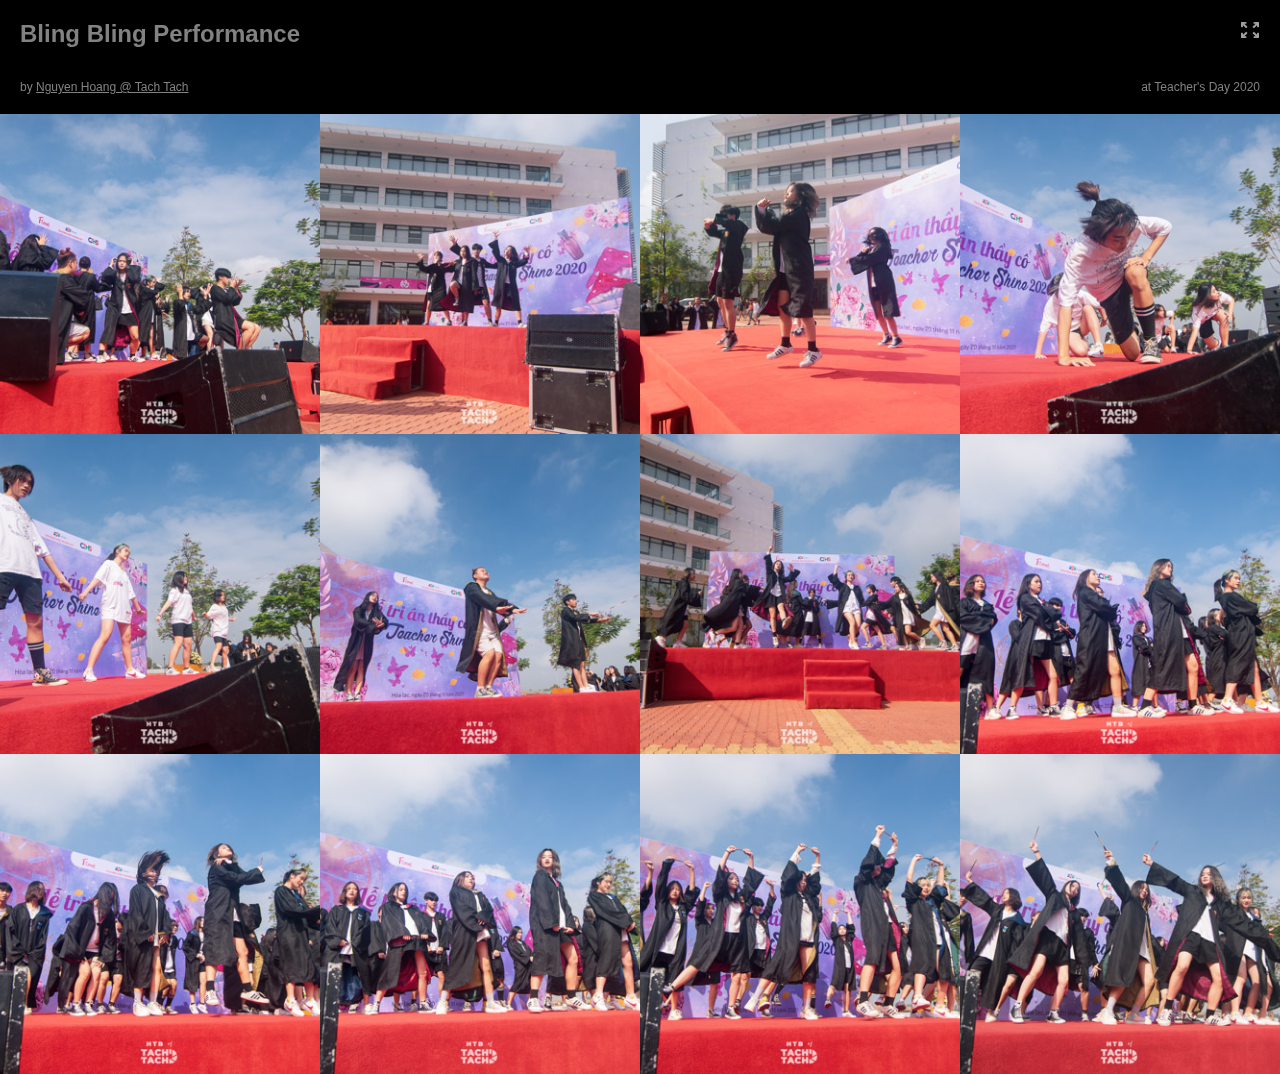
==== blingbling/teachersday2020/index.html @ 157ce163 "Add files via upload" ====
<!DOCTYPE html>
<!--[if lt IE 7]>      <html class="no-js lt-ie9 lt-ie8 lt-ie7" xmlns:lr="http://adobe.com/lrg/0.0"> <![endif]-->
<!--[if IE 7]>         <html class="no-js lt-ie9 lt-ie8" xmlns:lr="http://adobe.com/lrg/0.0"> <![endif]-->
<!--[if IE 8]>         <html class="no-js lt-ie9" xmlns:lr="http://adobe.com/lrg/0.0"> <![endif]-->
<!--[if gt IE 8]><!--> <html class="no-js" xmlns:lr="http://adobe.com/lrg/0.0"> <!--<![endif]-->
    <head>
        <meta charset="utf-8">
        <meta http-equiv="X-UA-Compatible" content="IE=edge">
        <title>Bling Bling Performance </title>
        <meta name="description" content="">
        <meta name="viewport" content="width=device-width, initial-scale=1">
        <link rel="stylesheet" type="text/css" href="assets/css/normalize.css">
        <link rel="stylesheet" type="text/css" href="assets/css/main.css">
        <link rel="stylesheet" type="text/css" media="screen" title="Custom Settings" href="assets/css/custom.css" >
        <script src="assets/js/libs/modernizr.custom.23122.js"></script>
    </head>
    <body class="has-header" data-pagination-style="scroll">
                        <header class="is-fixed">
            <div class="background"></div>
            <div class="meta-left">
                <p id="galleryTitle" class="title">Bling Bling Performance </p>
                                <p id="galleryAuthor" class="author">by <a id="galleryAuthorURL" href="https://www.instagram.com/hoangthebossofficial/" target="_blank">Nguyen Hoang @ Tach Tach</a></p>
                            </div>
            <div class="meta-right">
                <p class="extra" id="galleryExtra">at Teacher's Day 2020</p>
            </div>
            <div id="buttonFullscreen" title="Fullscreen Mode">
                <div class="icon">
                    <svg version="1.1" id="svgIconFullscreen" xmlns="http://www.w3.org/2000/svg" xmlns:xlink="http://www.w3.org/1999/xlink" x="0px" y="0px" viewBox="0 0 18 16" style="enable-background:new 0 0 18 16;" xml:space="preserve">
                    <g>
                        <path class="custom-colorable" d="M5.3871,9.95599C5.19136,9.76858,4.99176,9.85763,4.79376,10.0472l-2.86173,2.74138v-1.55466
                            c0-0.25257-0.21387-0.45733-0.47767-0.45733H0.47767C0.21387,10.7766,0,10.98136,0,11.23393v3.37367v0.93511
                            C0,15.79524,0.21387,16,0.47767,16h0.97668h3.5238c0.26377,0,0.47764-0.20476,0.47764-0.45729v-0.93511
                            c0-0.25254-0.21387-0.45733-0.47764-0.45733H3.34554l2.86694-2.7451c0.198-0.18957,0.30914-0.44923,0.11342-0.63664L5.3871,9.95599
                            z"/>
                        <path class="custom-colorable" d="M17.52233,10.7766h-0.97672c-0.26377,0-0.47764,0.20476-0.47764,0.45733v1.55466l-2.86172-2.74138
                            c-0.198-0.18957-0.39764-0.27862-0.59335-0.09121l-0.93879,0.81254c-0.19575,0.18741-0.08458,0.44707,0.11342,0.63664
                            l2.8669,2.7451h-1.63258c-0.26377,0-0.47764,0.20479-0.47764,0.45733v0.93511c0,0.25254,0.21387,0.45729,0.47764,0.45729h3.52376
                            h0.97672C17.7861,16,18,15.79524,18,15.54271v-0.93511v-3.37367C18,10.98136,17.7861,10.7766,17.52233,10.7766z"/>
                        <path class="custom-colorable" d="M3.34554,1.84973h1.63262c0.26377,0,0.47764-0.20479,0.47764-0.45733V0.45733C5.45579,0.20476,5.24193,0,4.97815,0h-3.5238
                            H0.47767C0.21387,0,0,0.20476,0,0.45733v0.93508v3.3737C0,5.01864,0.21387,5.2234,0.47767,5.2234h0.97668
                            c0.26381,0,0.47767-0.20476,0.47767-0.45729V3.21142L4.79376,5.9528c0.198,0.18957,0.3976,0.27862,0.59335,0.09121l0.93879-0.81254
                            C6.52161,5.04409,6.41048,4.7844,6.21247,4.59483L3.34554,1.84973z"/>
                        <path class="custom-colorable" d="M17.52233,0h-0.97672h-3.52376c-0.26377,0-0.47764,0.20476-0.47764,0.45733v0.93508
                            c0,0.25254,0.21387,0.45733,0.47764,0.45733h1.63258l-2.8669,2.7451c-0.19801,0.18957-0.30917,0.44926-0.11342,0.63663
                            l0.93879,0.81254c0.19571,0.18741,0.39535,0.09836,0.59335-0.09121l2.86172-2.74138V4.7661
                            c0,0.25254,0.21387,0.45729,0.47764,0.45729h0.97672C17.7861,5.2234,18,5.01864,18,4.7661v-3.3737V0.45733
                            C18,0.20476,17.7861,0,17.52233,0z"/>
                    </g>
                    </svg>
                </div>
            </div>
        </header>
                <div id="thumbnailContainer">
            <div class="thumbnails thumbnail-size-lg"></div>
        </div>
        <div id="loupeContainer" class="show-corners">
            <div class="background"></div>
            <div class="image-container"></div>
            <div class="side-navigation">
                <div class="hotspot" id="hotspotPrevLoupe">
                    <div class="button" id="buttonPrevSideLoupe">
                        <svg version="1.1" baseProfile="basic" id="svgIconPrevSideLoupe" xmlns="http://www.w3.org/2000/svg" xmlns:xlink="http://www.w3.org/1999/xlink" x="0px" y="0px" width="50px" height="50px" viewBox="0 0 50 50" xml:space="preserve">
                            <path class="icon custom-colorable" fill="#231F20" d="M0,0l0,50h50V0L0,0z M18.49,25.05l9.707-9.264c0.418-0.399,1.093-0.403,1.506-0.008l1.498,1.43 c0.414,0.395,0.41,1.039-0.009,1.438l-6.765,6.456l6.613,6.31c0.411,0.392,0.414,1.024,0.008,1.412l-1.471,1.404 c-0.406,0.387-1.069,0.384-1.479-0.008l-6.612-6.311L18.49,25.05z"/>
                        </svg>
                    </div>
                </div>
                <div class="hotspot" id="hotspotNextLoupe">
                    <div class="button" id="buttonNextSideLoupe">
                        <svg version="1.1" baseProfile="basic" id="svgIconNextSideLoupe" xmlns="http://www.w3.org/2000/svg" xmlns:xlink="http://www.w3.org/1999/xlink" x="0px" y="0px" width="50px" height="50px" viewBox="0 0 50 50" xml:space="preserve">
                            <path class="icon custom-colorable" fill="#231F20" d="M0,0v50h50V0H0z M28.513,27.909l-6.612,6.311c-0.411,0.392-1.073,0.395-1.479,0.008l-1.471-1.404 c-0.406-0.388-0.402-1.02,0.008-1.412l6.613-6.31l-6.765-6.456c-0.419-0.399-0.422-1.043-0.009-1.438l1.498-1.43 c0.414-0.395,1.088-0.391,1.506,0.008l9.707,9.264L28.513,27.909z"/>
                        </svg>
                    </div>
                </div>
            </div>
            <div class="info-container">
                <div id="loupeMeta"></div>
                <ul class="lateral-nav">
                    <li id="buttonPrev">
                        <svg version="1.1" id="svgIconPrevLoupe" xmlns="http://www.w3.org/2000/svg" xmlns:xlink="http://www.w3.org/1999/xlink" x="0px" y="0px" viewBox="0 0 45 45" style="enable-background:new 0 0 45 45;" xml:space="preserve">
                            <style type="text/css">
                                .st0{fill-rule:evenodd;clip-rule:evenodd;fill:#231F20;}
                            </style>
                            <path class="icon custom-colorable" d="M25.20105,14.76864l-8.2004,7.773l2.5314,2.3992l5.5858,5.2952c0.3469,0.3289,0.9064,0.3318,1.2497,0.0065
                                l1.2431-1.1783c0.3429-0.3252,0.3398-0.8555-0.0071-1.1846l-5.5864-5.2948l5.7149-5.4171c0.3535-0.3349,0.3568-0.875,0.0074-1.2063
                                l-1.2657-1.1995C26.12435,14.43064,25.55435,14.43354,25.20105,14.76864z"/>
                        </svg>
                    </li>
                    <li class="count"><span id="countCurrent"></span> of <span id="countTotal"></span></li>
                    <li id="buttonNext">
                        <svg version="1.1" id="svgIconNextLoupe" xmlns="http://www.w3.org/2000/svg" xmlns:xlink="http://www.w3.org/1999/xlink" x="0px" y="0px" viewBox="0 0 45 45" style="enable-background:new 0 0 45 45;" xml:space="preserve">
                            <style type="text/css">
                                .st0{fill-rule:evenodd;clip-rule:evenodd;fill:#231F20;}
                            </style>
                            <path class="icon custom-colorable" d="M19.79895,14.76864l8.2004,7.773l-2.5314,2.3992l-5.5858,5.2952c-0.3469,0.3289-0.9064,0.3318-1.2497,0.0065
                                l-1.2431-1.1783c-0.3429-0.3252-0.3398-0.8555,0.0071-1.1846l5.5864-5.2948l-5.7149-5.4171
                                c-0.3535-0.3349-0.3568-0.875-0.0074-1.2063l1.2657-1.1995C18.87565,14.43064,19.44565,14.43354,19.79895,14.76864z"/>
                        </svg>
                    </li>
                </ul>
            </div>
            <div id="loupeCloseButton">
                <svg version="1.1" id="svgIconLoupeClose" xmlns="http://www.w3.org/2000/svg" xmlns:xlink="http://www.w3.org/1999/xlink" x="0px" y="0px"
                     viewBox="0 0 45 45" style="enable-background:new 0 0 45 45;" xml:space="preserve">
                    <path class="shape-x custom-colorable" d="M14.77881,17.30074l5.212,5.2222l-5.0831,5.0924c-0.3476,0.3484-0.5746,0.7624-0.2308,1.1067l1.5682,1.4763
                        c0.3436,0.3443,0.8045,0.2596,1.1521-0.0886l5.0825-5.093l5.2119,5.222c0.3536,0.3547,0.9244,0.3578,1.2741,0.0073l1.2677-1.27
                        c0.3497-0.3507,0.3465-0.9224-0.0071-1.2768l-5.2119-5.2221l5.0828-5.0925c0.3475-0.3485,0.5429-0.8259,0.1994-1.1702
                        l-1.6474-1.4921c-0.3438-0.3443-0.6936-0.1803-1.0411,0.1679l-5.0828,5.0929l-5.212-5.222
                        c-0.3537-0.3546-0.9241-0.3577-1.2742-0.007l-1.2672,1.2698C14.42171,16.37464,14.42491,16.94624,14.77881,17.30074z"/>
                </svg>
            </div>
        </div>
        <script type="text/javascript">
            var LR = LR || {};
            LR.images = [                                                                                        {"id": "98283", "exportFilename": "_HTB2543", "title": "", "caption" : ""},
                         {"id": "98289", "exportFilename": "_HTB2549", "title": "", "caption" : ""},
                         {"id": "98293", "exportFilename": "_HTB2553", "title": "", "caption" : ""},
                         {"id": "98327", "exportFilename": "_HTB2587", "title": "", "caption" : ""},
                         {"id": "98341", "exportFilename": "_HTB2601", "title": "", "caption" : ""},
                         {"id": "98372", "exportFilename": "_HTB2632", "title": "", "caption" : ""},
                         {"id": "98396", "exportFilename": "_HTB2656", "title": "", "caption" : ""},
                         {"id": "98397", "exportFilename": "_HTB2657", "title": "", "caption" : ""},
                         {"id": "98404", "exportFilename": "_HTB2664", "title": "", "caption" : ""},
                         {"id": "98411", "exportFilename": "_HTB2671", "title": "", "caption" : ""},
                         {"id": "98418", "exportFilename": "_HTB2678", "title": "", "caption" : ""},
                         {"id": "98433", "exportFilename": "_HTB2693", "title": "", "caption" : ""},
                         {"id": "98439", "exportFilename": "_HTB2699", "title": "", "caption" : ""},
                         {"id": "98449", "exportFilename": "_HTB2709", "title": "", "caption" : ""},
                         {"id": "98464", "exportFilename": "_HTB2724", "title": "", "caption" : ""},
                         {"id": "98466", "exportFilename": "_HTB2726", "title": "", "caption" : ""},
                         {"id": "98471", "exportFilename": "_HTB2731", "title": "", "caption" : ""},
                         {"id": "98481", "exportFilename": "_HTB2741", "title": "", "caption" : ""},
                                    ]        </script>
        <script src="//ajax.googleapis.com/ajax/libs/jquery/1.10.2/jquery.min.js"></script>
        <script>window.jQuery || document.write('<script src="assets/js/libs/jquery-1.10.2.min.js"><\/script>')</script>
        <script src="assets/js/main.js"></script>
    </body>
</html>
---- blingbling/teachersday2020/assets/css/main.css ----
::-moz-selection {
    text-shadow: none;
}

::selection {
    text-shadow: none;
}

img {
    vertical-align: middle;
}

.scrollbar-measure {
    width: 100px;
    height: 100px;
    overflow: scroll;
    position: absolute;
    top: -9999px;
}

html, body {
    margin: 0;
    padding: 0;
    background-color: #000000;
    font-family: sans-serif;
   -webkit-font-smoothing: antialiased; 
}

body.loupe-active {
    overflow: hidden;
}

header {
    display: none;
    position: relative;
    top: 0;
    left: 0;
    margin: 0;
    padding: 0 6px 0 0;
    width: 100%;
    height: 114px;
   -moz-box-sizing: border-box;
    box-sizing: border-box;   
    z-index: 2;

    -webkit-transition: all .2s ease-out;
    -moz-transition: all .2s ease-out;
    -ms-transition: all .2s ease-out;
    -o-transition: all .2s ease-out;
    transition: all .2s ease-out;
}

.has-header header {
    display: block;
}

header.is-fixed {
    position: fixed;
    top: 0;
    left: 0;
    width: 100%;
    z-index: 2;
}

header div.background {
    position: absolute;
    top: 0;
    left: 0;
    width: 100%;
    height: 114px;
    background-color: #000000;
    opacity: .9;
}

header div.meta-left {
    position: static;
    width: 50%;
    float: left;
    padding-left: 20px;
    padding-top: 20px;
   -moz-box-sizing: border-box;
    box-sizing: border-box; 
}

header div.meta-right {
    position: static;
    width: 50%;
    float: right;
    padding-right: 6px;
    padding-top: 6px;
   -moz-box-sizing: border-box;
    box-sizing: border-box; 
}

header p.title {
    position: relative;
    margin: 0;
    padding: 0;
    font-size: 24px;
    text-align: left;
    font-weight: bold;
   -moz-box-sizing: border-box;
    box-sizing: border-box;
    white-space: nowrap;
    overflow: hidden;
    text-overflow: ellipsis;
}

header p.author {
    position: absolute;
    bottom: 20px;
    left: 20px;
    margin: 0;
    padding: 0;
    font-size: 12px;
    text-align: left;
    white-space: nowrap;
    overflow: hidden;
    text-overflow: ellipsis;
}

header p.extra {
    position: absolute;
    bottom: 20px;
    right: 20px;
    width: 50%;
    margin: 0;
    padding: 0;
    font-size: 12px;
    text-align: right;
    white-space: nowrap;
    overflow: hidden;
    text-overflow: ellipsis;
}

header a {
    color: inherit;
}

header a:hover {
    opacity: .75;
}

.scrolled header.is-fixed {
    height: 80px;
    padding: 0px 6px 0 0;
    overflow: hidden;
}

.scrolled header.is-fixed div.meta-left {
    padding-top: 8px;
}

.scrolled header.is-fixed div.meta-right {

}

.scrolled header.is-fixed p.title {
    padding: 12px 0 0 2px;
    font-size: 18px;
}

.scrolled header.is-fixed p.author {
    margin: .25em 0 0 0;
}

#buttonFullscreen {
    position: absolute;
    top: 10px;
    right: 10px;
    display: none;
    width: 40px;
    height: 40px;
    cursor: pointer;
}

#pageNav {
    display: block;
    float: right;
    font-size: 12px;
}

#pageNav div.count {
    padding-top: 1px;
}

#pageCountCurrent,
#pageCountTotal {
    font-weight: bold;
    line-height: 40px;
}

#buttonPrevPage {
    position: relative;
    display: block;
    float: left;
    width: 40px;
    height: 40px;
    overflow: hidden;
    cursor: pointer;
}

#buttonPrevPage.disabled {
    opacity: .5;
    cursor: inherit;
}

#svgIconPrevPage {
    position: absolute;
    top: 0;
    left: 0;
    width: 45px;
    height: 45px;
}

#pageNav div.count {
    float: left;
}

#buttonNextPage {
    position: relative;
    display: block;
    float: left;
    width: 40px;
    height: 40px;
    overflow: hidden;
    cursor: pointer;
}

#buttonNextPage.disabled {
    opacity: .5;
    cursor: inherit;
}

#svgIconNextPage {
    position: absolute;
    top: 0;
    left: 0;
    width: 45px;
    height: 45px;
}

.fullscreen #buttonFullscreen {
    display: block;
}

#buttonFullscreen div.icon {
    position: absolute;
    top: 12px;
    left: 11px;
    width: 18px;
    height: 16px;
}

#svgIconFullscreen {
    position: absolute;
    top: 0px;
    left: 0px;
    width: 18px;
    height: 16px;
}

#thumbnailContainer {
    position: relative;
    padding: 0px 0px 0px 0px;
    width: 100%;
   -moz-box-sizing: border-box;
    box-sizing: border-box;
    overflow: hidden;
    font-size: 0;
}

.has-header #thumbnailContainer {
    position: relative;
    width: 100%;
   -moz-box-sizing: border-box;
    box-sizing: border-box; 
}

div.thumbnails {
    overflow: hidden;
    margin: 0 auto;
   -moz-box-sizing: border-box;
    box-sizing: border-box;  
}

div.thumbnail {
    position: relative;
    display:block;
    float: left;
    width: 20%;
    height: 20%;
    padding-bottom: 20%;
   -moz-box-sizing: border-box;
    box-sizing: border-box;
    cursor: pointer;
    background-size: cover;
    background-position: 50% 50%;

   -webkit-transition: all .1s ease-in;
   -moz-transition: all .1s ease-in;
   -ms-transition: all .1s ease-in;
   -o-transition: all .1s ease-in;
    transition: all .1s ease-in; 
}

div.thumbnail:hover {
   -moz-box-shadow: inset 0 0 100px rgba(0, 0, 0, .4);  
   -webkit-box-shadow: inset 0 0 100px rgba(0, 0, 0, .4);   
    box-shadow: inset 0 0 100px rgba(0, 0, 0, .4);

   -webkit-transition: all .1s ease-out;
   -moz-transition: all .1s ease-out;
   -ms-transition: all .1s ease-out;
   -o-transition: all .1s ease-out;
    transition: all .1s ease-out;  
}

.thumbnail-size-sm div.thumbnail {
    width: 12.5%;
    height: 12.5%;
    padding-bottom: 12.5%;
}

.thumbnail-size-md div.thumbnail {
    width: 20%;
    height: 20%;
    padding-bottom: 20%;
}

.thumbnail-size-lg div.thumbnail {
    width: 25%;
    height: 25%;
    padding-bottom: 25%;
}

div.thumbnail div.image-container {
    display: table;
    width: 100%;
    height: 100%;
}

div.thumbnail div.image-container div.image {
    display: table-cell;
    margin: 0;
    padding: 0;
    width: 100%;
    height: 100%;
   -moz-box-sizing: border-box;
    box-sizing: border-box;
    vertical-align: middle;
    text-align: center;
}

div.thumbnail img {
    display: block;
    position: absolute;
    top: 0;
    left: 0;
    width: auto;
    max-width: 100%;
    height: auto;
    max-height: 100%;
   -moz-box-sizing: border-box;
    box-sizing: border-box;
    cursor: pointer;
    border-style: solid;
}

#loupeContainer {
    display: none;
    position: fixed;
    top: 0;
    left: 0;
    padding: 45px 45px 100px 45px;
    width: 100%;
    height: 100%;
   -moz-box-sizing: border-box;
    box-sizing: border-box;
    z-index: 2;
    font-size: 12px;
    text-align: center;
}

#loupeContainer div.background {
    position: absolute;
    top: 0;
    left: 0;
    width: 100%;
    height: 100%;
}

#loupeContainer div.image-container {
    position: relative;
    display: table;
    width: 100%;
    height: 100%;
}

#loupeContainer div.corners {
    position: relative;
    display: inline-block;
}

#loupeContainer div.image-container div.image {
    display: table-cell;
    margin: 0;
    padding: 0;
    width: 100%;
    height: 100%;
   -moz-box-sizing: border-box;
    box-sizing: border-box;
    vertical-align: middle;
    text-align: center;
}

#loupeContainer img {
    width: auto;
    max-width: 100%;
    height: auto;
    max-height: 100%;
   -moz-box-sizing: border-box;
    box-sizing: border-box;
}

#loupeContainer ul {
    display: inline-block;
    margin: 0;
    padding: 0;
    list-style-type: none;
    line-height: 45px;
}

#loupeContainer div.info-container {
    position: absolute;
    left: 0;
    bottom: 0;
    width: 100%;
}

#loupeContainer div.side-navigation {
    position: absolute;
    left: 0;
    bottom: 0;
    width: 100%;
    height: 100%;
    padding: 45px 0px 100px 0px;
   -moz-box-sizing: border-box;
    box-sizing: border-box; 
}

#loupeContainer div.side-navigation div.hotspot {
    position: relative;
    width: 25%;
    height: 100%;

   -webkit-user-select: none;   
   -moz-user-select: none;
   -ms-user-select: none;
   -o-user-select: none;
    user-select: none;
}

#loupeContainer div.side-navigation div.hotspot.over {
    cursor: pointer;
}

#loupeMeta p {
    margin: 0;
    padding: 0;
}

#loupeMeta p.title {
    margin: 0 auto 5px auto;
    padding: 0;
    max-width: 80%;
    overflow: hidden;
    text-overflow: ellipsis;
    white-space: nowrap;
    font-size: 15px;
    font-weight: bold;
}

#loupeMeta p.caption {
    margin: 0 auto;
    padding: 0;
    max-width: 80%;
    height: 48px;
    overflow: hidden;
    font-size: 14px;
}

#hotspotPrevLoupe {
    float: left;
}

#hotspotPrevLoupe.disabled {
    display: none;
    position: absolute;
    top: 50%;
    left: 0;
}

#hotspotNextLoupe {
    float: right;
}

#hotspotNextLoupe.disabled {
    display: none;
}

#loupeContainer div.side-navigation div.button {
    display: block;
    width: 50px;
    height: 50px;
}

#buttonPrevSideLoupe {
    position: absolute;
    top: 50%;
    left: 0px;
    -webkit-transition: all .2s ease-out;
    -moz-transition: all .2s ease-out;
    -ms-transition: all .2s ease-out;
    -o-transition: all .2s ease-out;
    transition: all .2s ease-out;
    opacity: 0;
}

#hotspotPrevLoupe.over #buttonPrevSideLoupe {
    opacity: 1;
}

#svgIconPrevSideLoupe {
    position: absolute;
    top: 0;
    left: 0;
    width: 50px;
    height: 50px;
}

#buttonNextSideLoupe {
    position: absolute;
    top: 50%;
    right: 0px;
    -webkit-transition: all .2s ease-out;
    -moz-transition: all .2s ease-out;
    -ms-transition: all .2s ease-out;
    -o-transition: all .2s ease-out;
    transition: all .2s ease-out;
    opacity: 0;
}

#hotspotNextLoupe.over #buttonNextSideLoupe {
    opacity: 1;
}

#svgIconNextSideLoupe {
    position: absolute;
    top: 0;
    left: 0;
    width: 50px;
    height: 50px;
}

#loupeContainer li {
    display: block;
    float: left;
}

#countCurrent,
#countTotal {
    font-weight: bold;
}

#buttonPrev {
    position: relative;
    width: 45px;
    height: 45px;
    cursor: pointer;
   -webkit-user-select: none;   
   -moz-user-select: none;
   -ms-user-select: none;
   -o-user-select: none;
    user-select: none; 
}

#buttonPrev.disabled {
    opacity: .5;
    cursor: inherit;
}

#svgIconPrevLoupe {
    position: absolute;
    top: 0;
    left: 0;
    width: 45px;
    height: 45px;
}

#buttonNext {
    position: relative;
    width: 45px;
    height: 45px;
    cursor: pointer;
   -webkit-user-select: none;   
   -moz-user-select: none;
   -ms-user-select: none;
   -o-user-select: none;
    user-select: none;
}

#buttonNext.disabled {
    opacity: .5;
    cursor: inherit;
}

#svgIconNextLoupe {
    position: absolute;
    top: 0;
    left: 0;
    width: 45px;
    height: 45px;
}

#loupeCloseButton {
    position: absolute;
    top: 0;
    right: 0;
    width: 45px;
    height: 45px;
    cursor: pointer;
}

#svgIconLoupeClose {
    position: absolute;
    top: 0;
    right: 0;
    width: 45px;
    height: 45px;
}

#svgIconLoupeClose .shape-x{
    fill-rule:evenodd;
    clip-rule:evenodd;
}

.custom-colorable {
    fill: #a0a0a0;
}

@media screen and (max-width: 768px) {

    header p.title {
        font-size: 18px;
    }

    .thumbnail-size-sm div.thumbnail {
        width: 20%;
        height: 20%;
        padding-bottom: 20%;
    }

    .thumbnail-size-md div.thumbnail {
        width: 25%;
        height: 25%;
        padding-bottom: 25%;
    }

    .thumbnail-size-lg div.thumbnail {
        width: 50%;
        height: 50%;
        padding-bottom: 50%;
    }

}

@media screen and (max-width: 568px) {

    header {
        padding-bottom: 20px;
        height: auto;
        overflow: hidden;
    }

    header div.meta-left {
        padding: 20px 20px 0px 20px;
        width: 100%;
    }

    header div.meta-right {
        padding: 20px 20px 0 20px;
        width: 100%;
    }

    header p.author {
        position: relative;
        top: 0;
        left: 0;
        margin-top: 0;
    }

    header p.extra {
        position: relative;
        bottom: inherit;
        right: inherit;
        width: 100%;
        text-align: left;
        white-space: normal;
        overflow: visible;
    }

    .scrolled header.is-fixed {
        padding-bottom: 20px;
        height: auto;
        overflow: hidden;
    }

    .scrolled header.is-fixed p.title {
        padding: 12px 0 0 2px;
        font-size: 18px;
    }

    .scrolled header.is-fixed p.author {
        margin-top: .5em;
    }

    header ul.gallery-meta {
        display: none;
    }

    #pageNav {
        display: inline-block;
        float: none;
    }

    .fullscreen #buttonFullscreen {
        display: none;
    }

    #thumbnailContainer {
        padding: 5px;
    }

    div.thumbnail {
        border: 5px solid #000000;
    }

    .thumbnail-size-sm div.thumbnail {
        width: 33.3333%;
        height: 33.3333%;
        padding-bottom: 33.3333%;
    }

    .thumbnail-size-md div.thumbnail {
        width: 50%;
        height: 50%;
        padding-bottom: 50%;
    }

    .thumbnail-size-lg div.thumbnail {
        width: 100%;
        height: 100%;
        padding-bottom: 100%;
    }

}
---- blingbling/teachersday2020/assets/css/custom.css ----
html {
  background-color: #000000 !important;
  color: inherit;
}

.thumb-img {
}

#loupeContainer div.background {
  background-color: #000000 !important;
  color: inherit;
}

header div.background {
  background-color: #000000 !important;
  color: inherit;
}

.custom-colorable {
  fill: #A0A0A0 !important;
}

body {
  background-color: #000000 !important;
  color: #828282 !important;
}
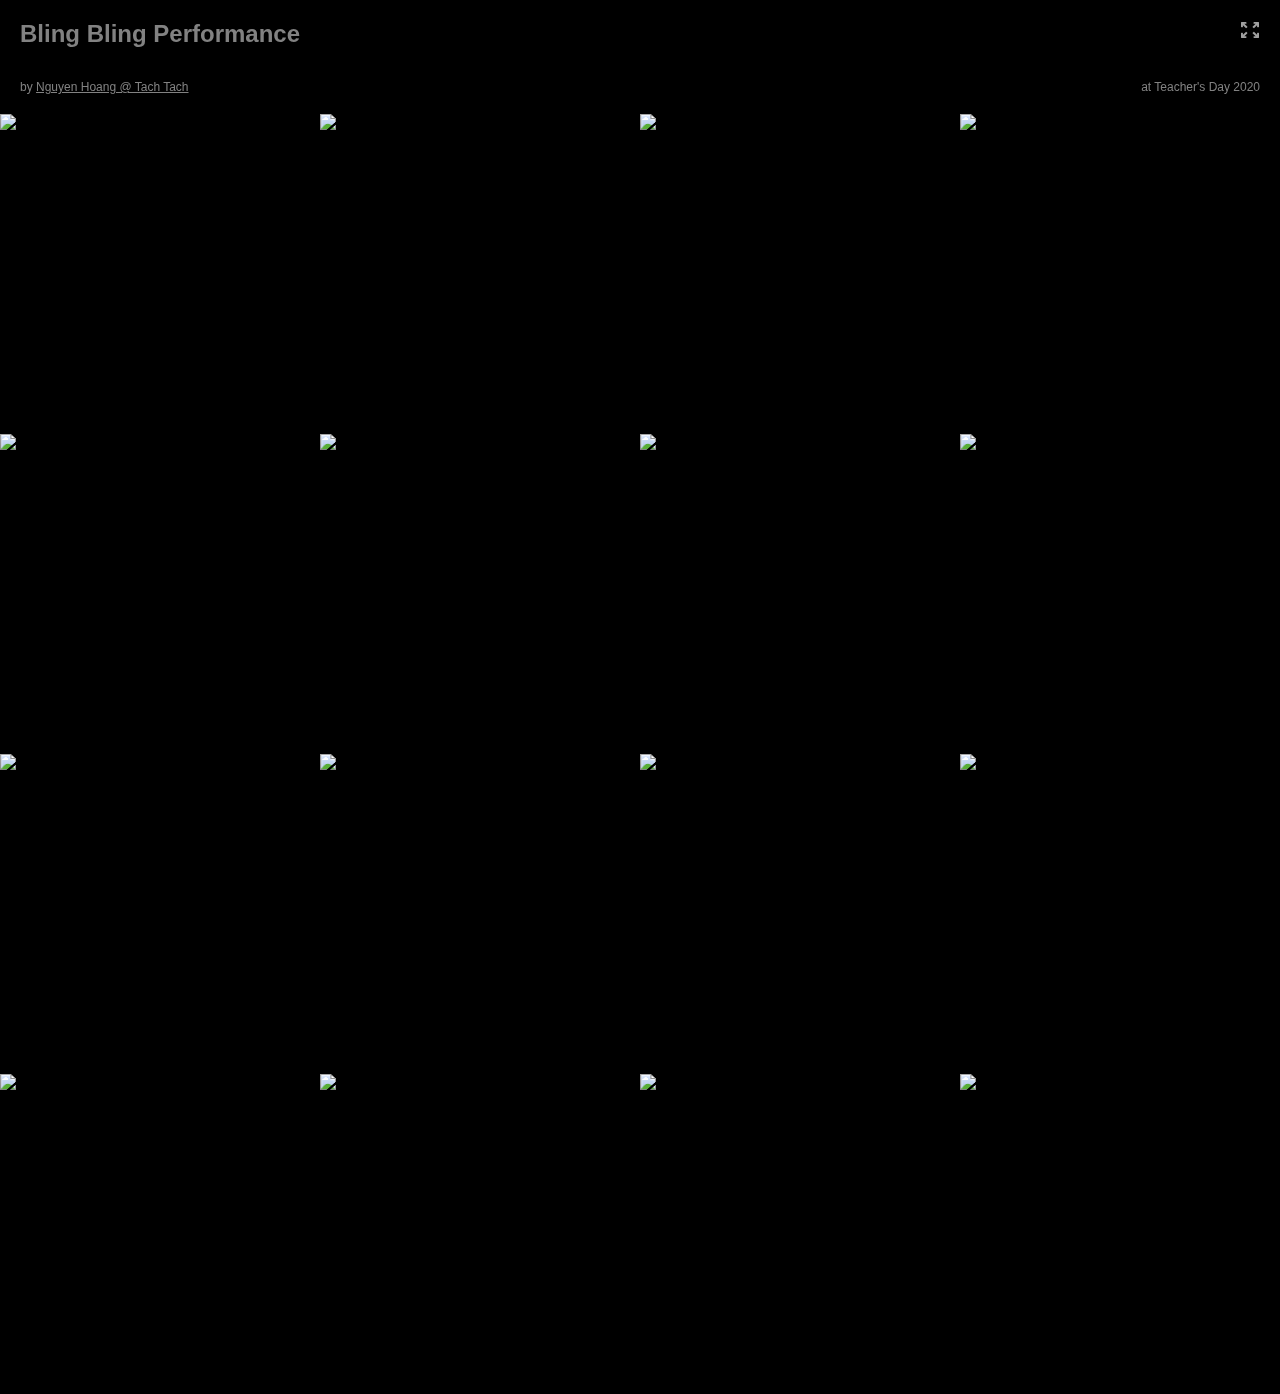
==== commit 677d55c6: "Update index.html" ====
--- a/blingbling/teachersday2020/index.html
+++ b/blingbling/teachersday2020/index.html
@@ -1,17 +1,11 @@
-<!DOCTYPE html>
-<!--[if lt IE 7]>      <html class="no-js lt-ie9 lt-ie8 lt-ie7" xmlns:lr="http://adobe.com/lrg/0.0"> <![endif]-->
-<!--[if IE 7]>         <html class="no-js lt-ie9 lt-ie8" xmlns:lr="http://adobe.com/lrg/0.0"> <![endif]-->
-<!--[if IE 8]>         <html class="no-js lt-ie9" xmlns:lr="http://adobe.com/lrg/0.0"> <![endif]-->
-<!--[if gt IE 8]><!--> <html class="no-js" xmlns:lr="http://adobe.com/lrg/0.0"> <!--<![endif]-->
+
     <head>
-        <meta charset="utf-8">
-        <meta http-equiv="X-UA-Compatible" content="IE=edge">
-        <title>Bling Bling Performance </title>
-        <meta name="description" content="">
-        <meta name="viewport" content="width=device-width, initial-scale=1">
-        <link rel="stylesheet" type="text/css" href="assets/css/normalize.css">
-        <link rel="stylesheet" type="text/css" href="assets/css/main.css">
-        <link rel="stylesheet" type="text/css" media="screen" title="Custom Settings" href="assets/css/custom.css" >
+        <title>Bling Bling Performance</title>
+        
+        <!--file từ theme bootstrap-->
+        <link rel="stylesheet" type="text/css" href="assets/css/normalize.css"></link>
+        <link rel="stylesheet" type="text/css" href="assets/css/main.css"></link>
+        <link rel="stylesheet" type="text/css" href="assets/css/custom.css"></link>
         <script src="assets/js/libs/modernizr.custom.23122.js"></script>
     </head>
     <body class="has-header" data-pagination-style="scroll">
@@ -131,8 +125,11 @@
                          {"id": "98471", "exportFilename": "_HTB2731", "title": "", "caption" : ""},
                          {"id": "98481", "exportFilename": "_HTB2741", "title": "", "caption" : ""},
                                     ]        </script>
+        
         <script src="//ajax.googleapis.com/ajax/libs/jquery/1.10.2/jquery.min.js"></script>
-        <script>window.jQuery || document.write('<script src="assets/js/libs/jquery-1.10.2.min.js"><\/script>')</script>
+        
+        <script>window.jQuery || document.write('<script src="assets/js/libs/jquery-1.10.2.min.js"><\/script>')</script> <!--load lại jquery nếu chưa bị fail-->
+        
         <script src="assets/js/main.js"></script>
     </body>
 </html>
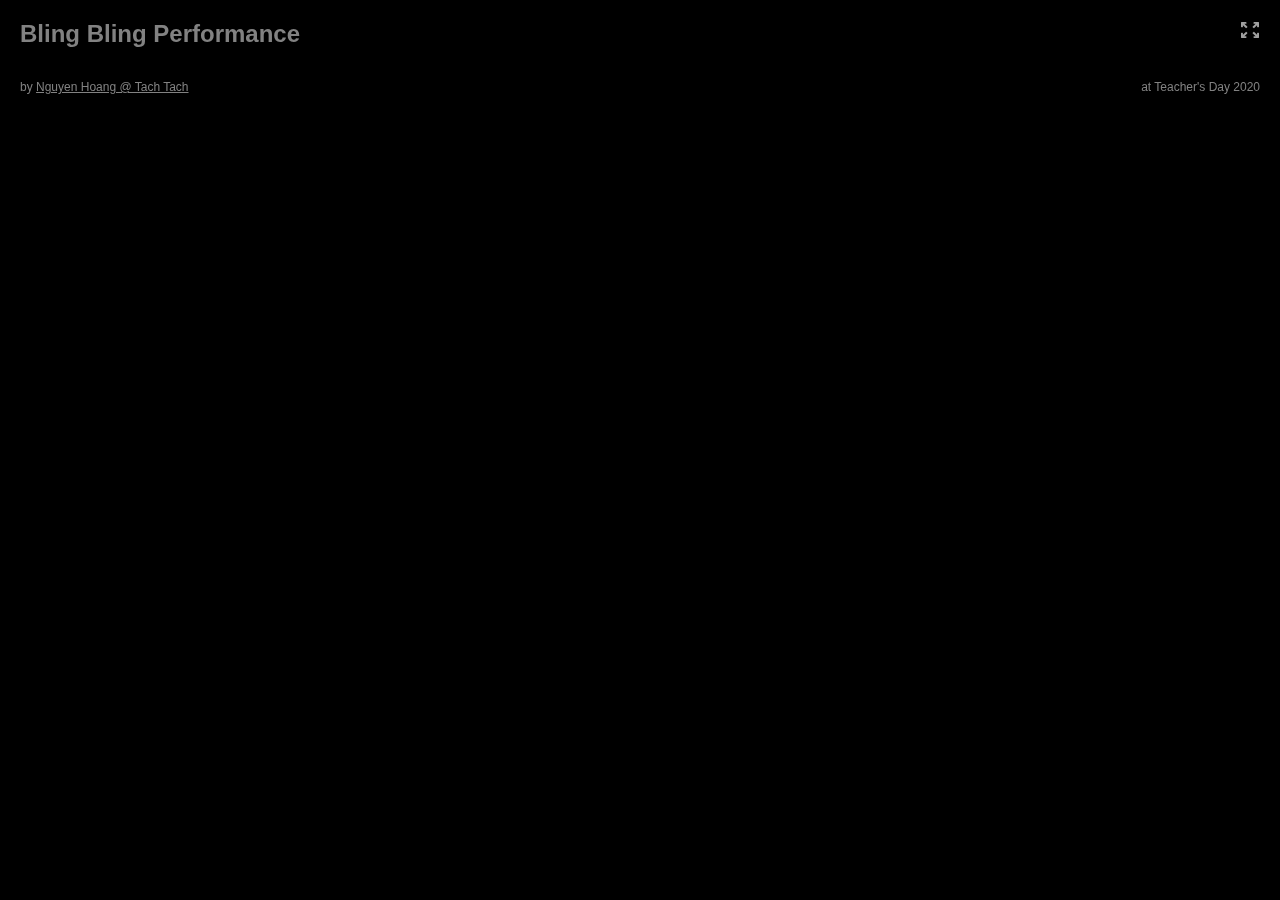
==== commit 2d6e9a7b: "Update index.html" ====
--- a/blingbling/teachersday2020/index.html
+++ b/blingbling/teachersday2020/index.html
@@ -104,27 +104,7 @@
                 </svg>
             </div>
         </div>
-        <script type="text/javascript">
-            var LR = LR || {};
-            LR.images = [                                                                                        {"id": "98283", "exportFilename": "_HTB2543", "title": "", "caption" : ""},
-                         {"id": "98289", "exportFilename": "_HTB2549", "title": "", "caption" : ""},
-                         {"id": "98293", "exportFilename": "_HTB2553", "title": "", "caption" : ""},
-                         {"id": "98327", "exportFilename": "_HTB2587", "title": "", "caption" : ""},
-                         {"id": "98341", "exportFilename": "_HTB2601", "title": "", "caption" : ""},
-                         {"id": "98372", "exportFilename": "_HTB2632", "title": "", "caption" : ""},
-                         {"id": "98396", "exportFilename": "_HTB2656", "title": "", "caption" : ""},
-                         {"id": "98397", "exportFilename": "_HTB2657", "title": "", "caption" : ""},
-                         {"id": "98404", "exportFilename": "_HTB2664", "title": "", "caption" : ""},
-                         {"id": "98411", "exportFilename": "_HTB2671", "title": "", "caption" : ""},
-                         {"id": "98418", "exportFilename": "_HTB2678", "title": "", "caption" : ""},
-                         {"id": "98433", "exportFilename": "_HTB2693", "title": "", "caption" : ""},
-                         {"id": "98439", "exportFilename": "_HTB2699", "title": "", "caption" : ""},
-                         {"id": "98449", "exportFilename": "_HTB2709", "title": "", "caption" : ""},
-                         {"id": "98464", "exportFilename": "_HTB2724", "title": "", "caption" : ""},
-                         {"id": "98466", "exportFilename": "_HTB2726", "title": "", "caption" : ""},
-                         {"id": "98471", "exportFilename": "_HTB2731", "title": "", "caption" : ""},
-                         {"id": "98481", "exportFilename": "_HTB2741", "title": "", "caption" : ""},
-                                    ]        </script>
+        
         
         <script src="//ajax.googleapis.com/ajax/libs/jquery/1.10.2/jquery.min.js"></script>
         
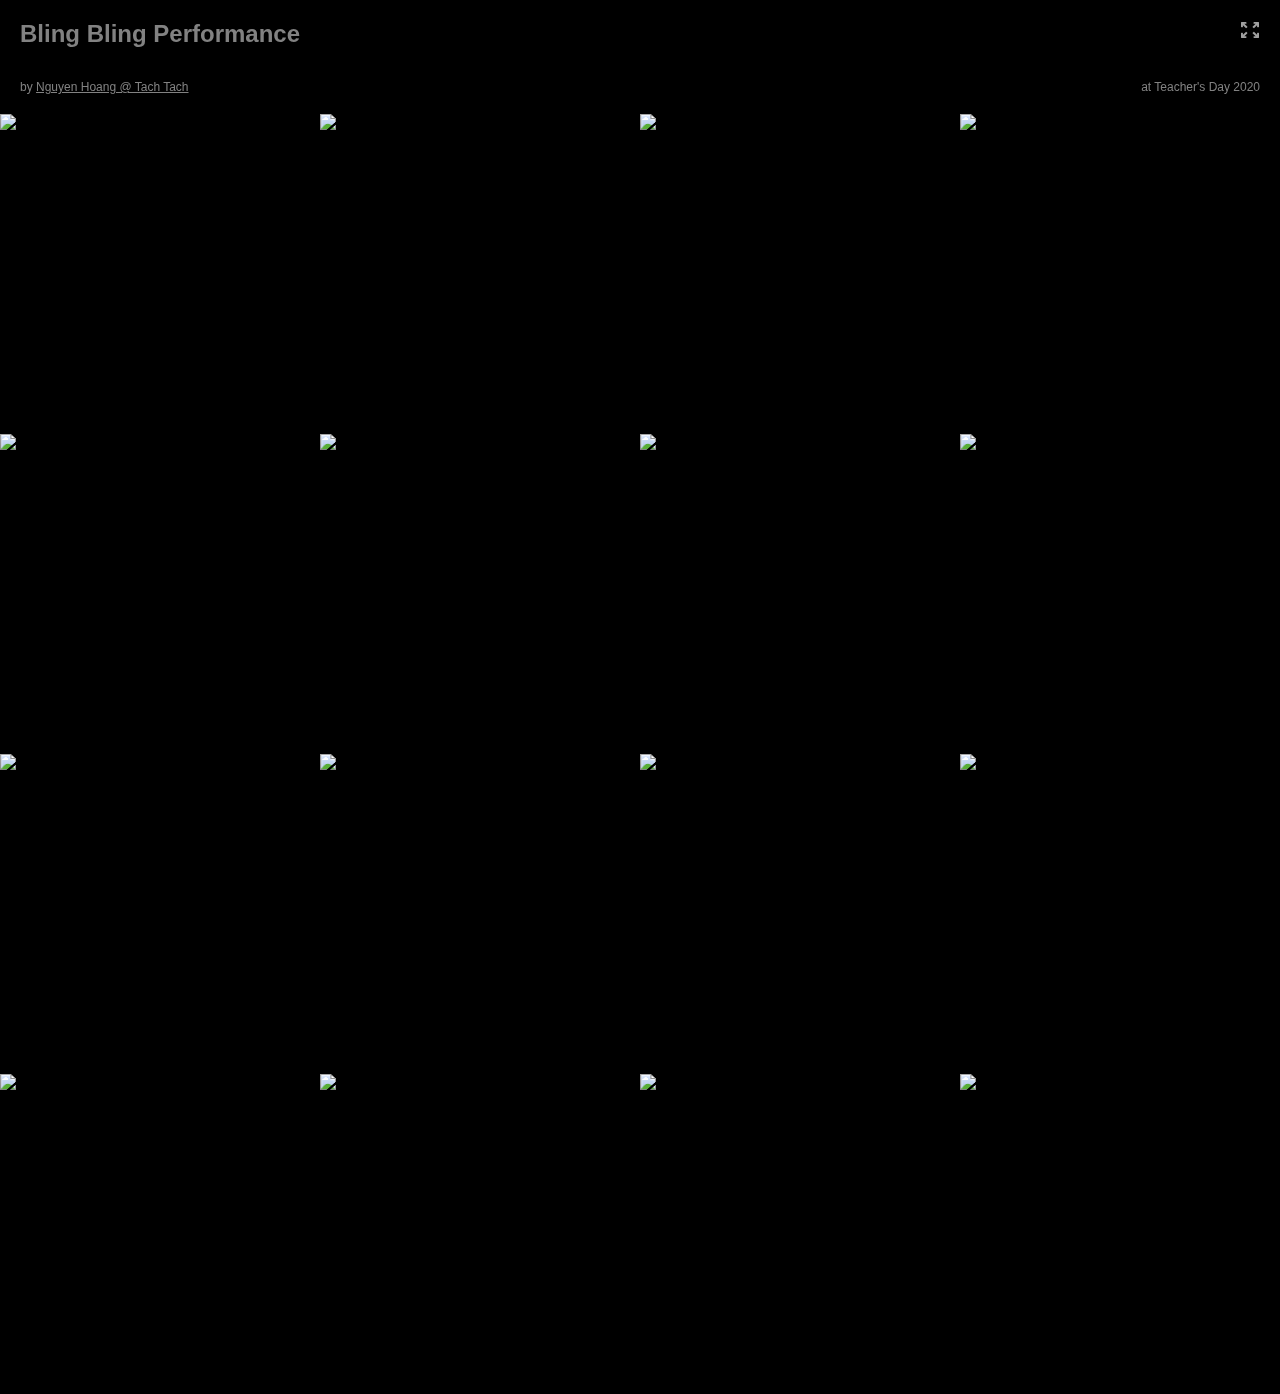
==== commit 4d458d80: "Update index.html" ====
--- a/blingbling/teachersday2020/index.html
+++ b/blingbling/teachersday2020/index.html
@@ -15,9 +15,11 @@
                 <p id="galleryTitle" class="title">Bling Bling Performance </p>
                                 <p id="galleryAuthor" class="author">by <a id="galleryAuthorURL" href="https://www.instagram.com/hoangthebossofficial/" target="_blank">Nguyen Hoang @ Tach Tach</a></p>
                             </div>
+                            
             <div class="meta-right">
                 <p class="extra" id="galleryExtra">at Teacher's Day 2020</p>
             </div>
+                            
             <div id="buttonFullscreen" title="Fullscreen Mode">
                 <div class="icon">
                     <svg version="1.1" id="svgIconFullscreen" xmlns="http://www.w3.org/2000/svg" xmlns:xlink="http://www.w3.org/1999/xlink" x="0px" y="0px" viewBox="0 0 18 16" style="enable-background:new 0 0 18 16;" xml:space="preserve">
@@ -86,6 +88,7 @@
                             <style type="text/css">
                                 .st0{fill-rule:evenodd;clip-rule:evenodd;fill:#231F20;}
                             </style>
+                            <--evenodd là để fill file svg-->
                             <path class="icon custom-colorable" d="M19.79895,14.76864l8.2004,7.773l-2.5314,2.3992l-5.5858,5.2952c-0.3469,0.3289-0.9064,0.3318-1.2497,0.0065
                                 l-1.2431-1.1783c-0.3429-0.3252-0.3398-0.8555,0.0071-1.1846l5.5864-5.2948l-5.7149-5.4171
                                 c-0.3535-0.3349-0.3568-0.875-0.0074-1.2063l1.2657-1.1995C18.87565,14.43064,19.44565,14.43354,19.79895,14.76864z"/>
@@ -105,6 +108,27 @@
             </div>
         </div>
         
+        <script type="text/javascript">
+            var LR = LR || {};
+            LR.images = [                                                                                        {"id": "98283", "exportFilename": "_HTB2543", "title": "", "caption" : ""},
+                         {"id": "98289", "exportFilename": "_HTB2549", "title": "", "caption" : ""},
+                         {"id": "98293", "exportFilename": "_HTB2553", "title": "", "caption" : ""},
+                         {"id": "98327", "exportFilename": "_HTB2587", "title": "", "caption" : ""},
+                         {"id": "98341", "exportFilename": "_HTB2601", "title": "", "caption" : ""},
+                         {"id": "98372", "exportFilename": "_HTB2632", "title": "", "caption" : ""},
+                         {"id": "98396", "exportFilename": "_HTB2656", "title": "", "caption" : ""},
+                         {"id": "98397", "exportFilename": "_HTB2657", "title": "", "caption" : ""},
+                         {"id": "98404", "exportFilename": "_HTB2664", "title": "", "caption" : ""},
+                         {"id": "98411", "exportFilename": "_HTB2671", "title": "", "caption" : ""},
+                         {"id": "98418", "exportFilename": "_HTB2678", "title": "", "caption" : ""},
+                         {"id": "98433", "exportFilename": "_HTB2693", "title": "", "caption" : ""},
+                         {"id": "98439", "exportFilename": "_HTB2699", "title": "", "caption" : ""},
+                         {"id": "98449", "exportFilename": "_HTB2709", "title": "", "caption" : ""},
+                         {"id": "98464", "exportFilename": "_HTB2724", "title": "", "caption" : ""},
+                         {"id": "98466", "exportFilename": "_HTB2726", "title": "", "caption" : ""},
+                         {"id": "98471", "exportFilename": "_HTB2731", "title": "", "caption" : ""},
+                         {"id": "98481", "exportFilename": "_HTB2741", "title": "", "caption" : ""},
+                                    ]        </script>
         
         <script src="//ajax.googleapis.com/ajax/libs/jquery/1.10.2/jquery.min.js"></script>
         
